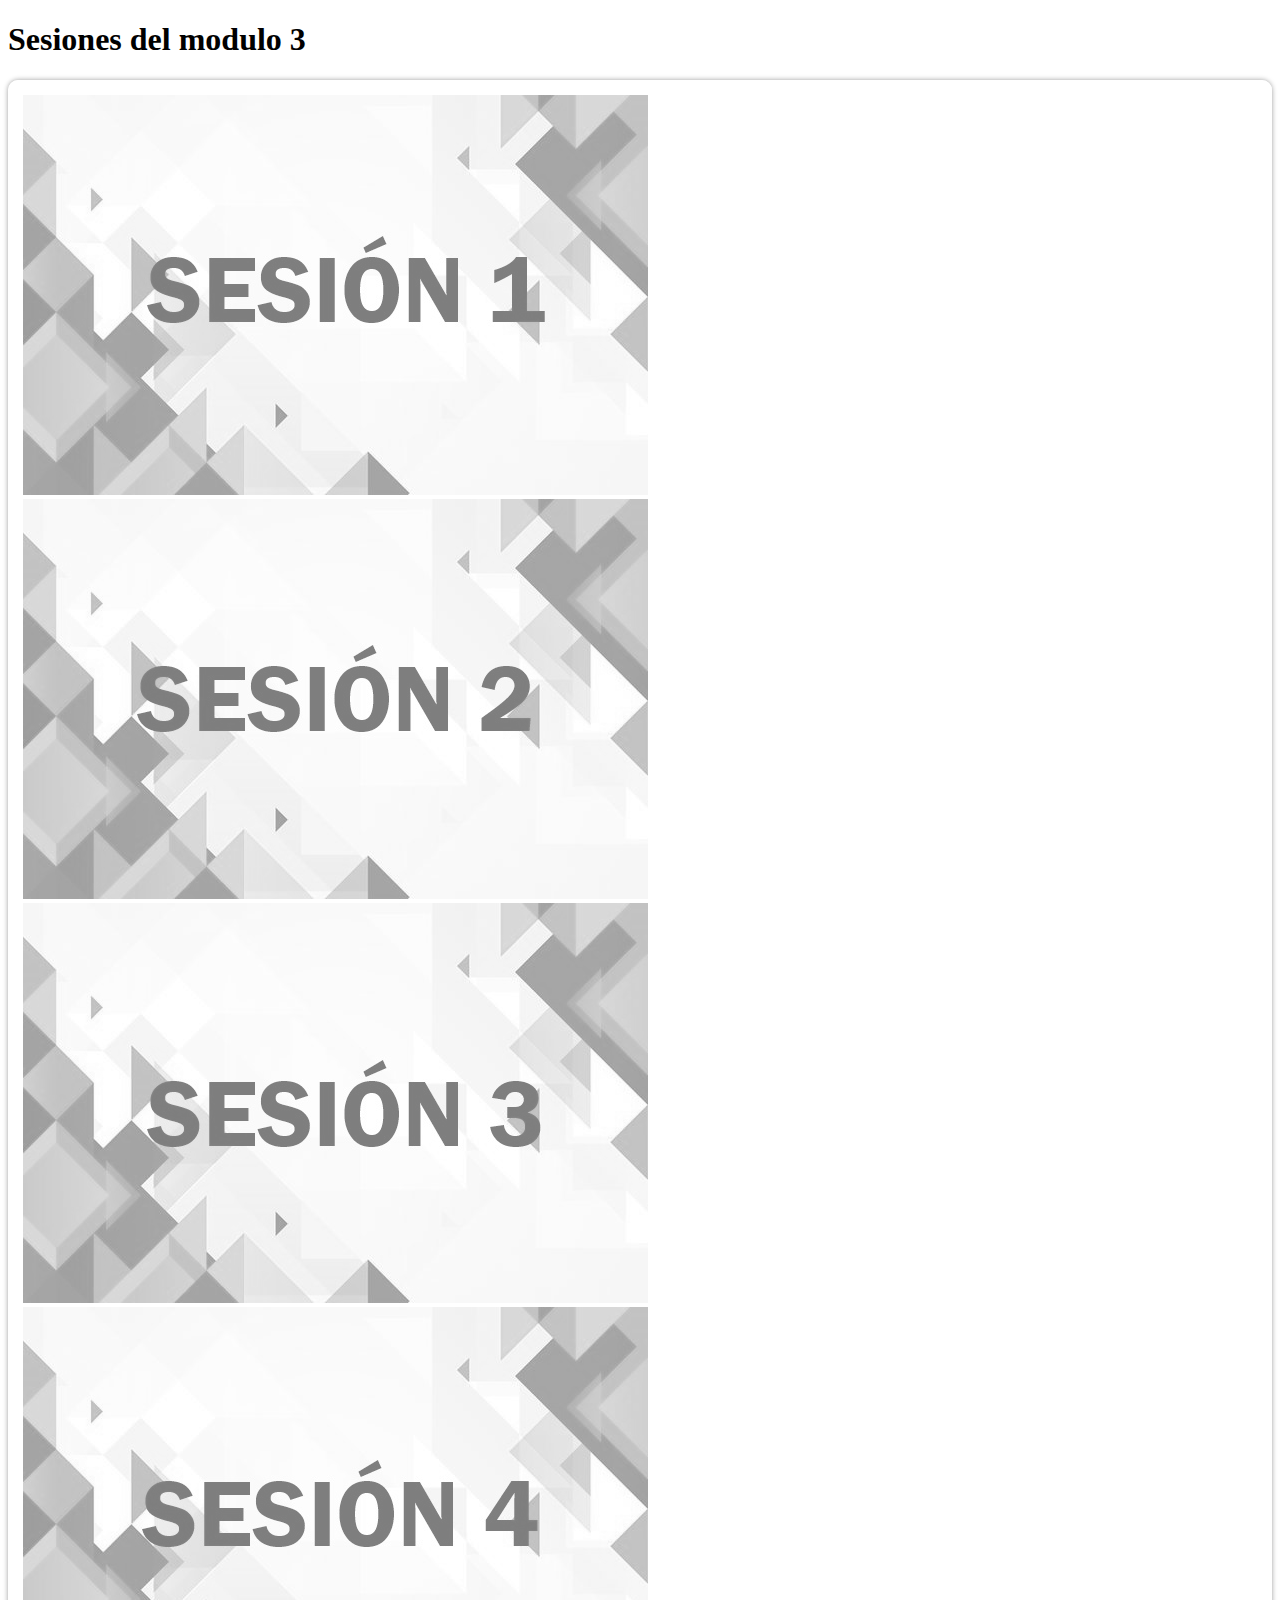
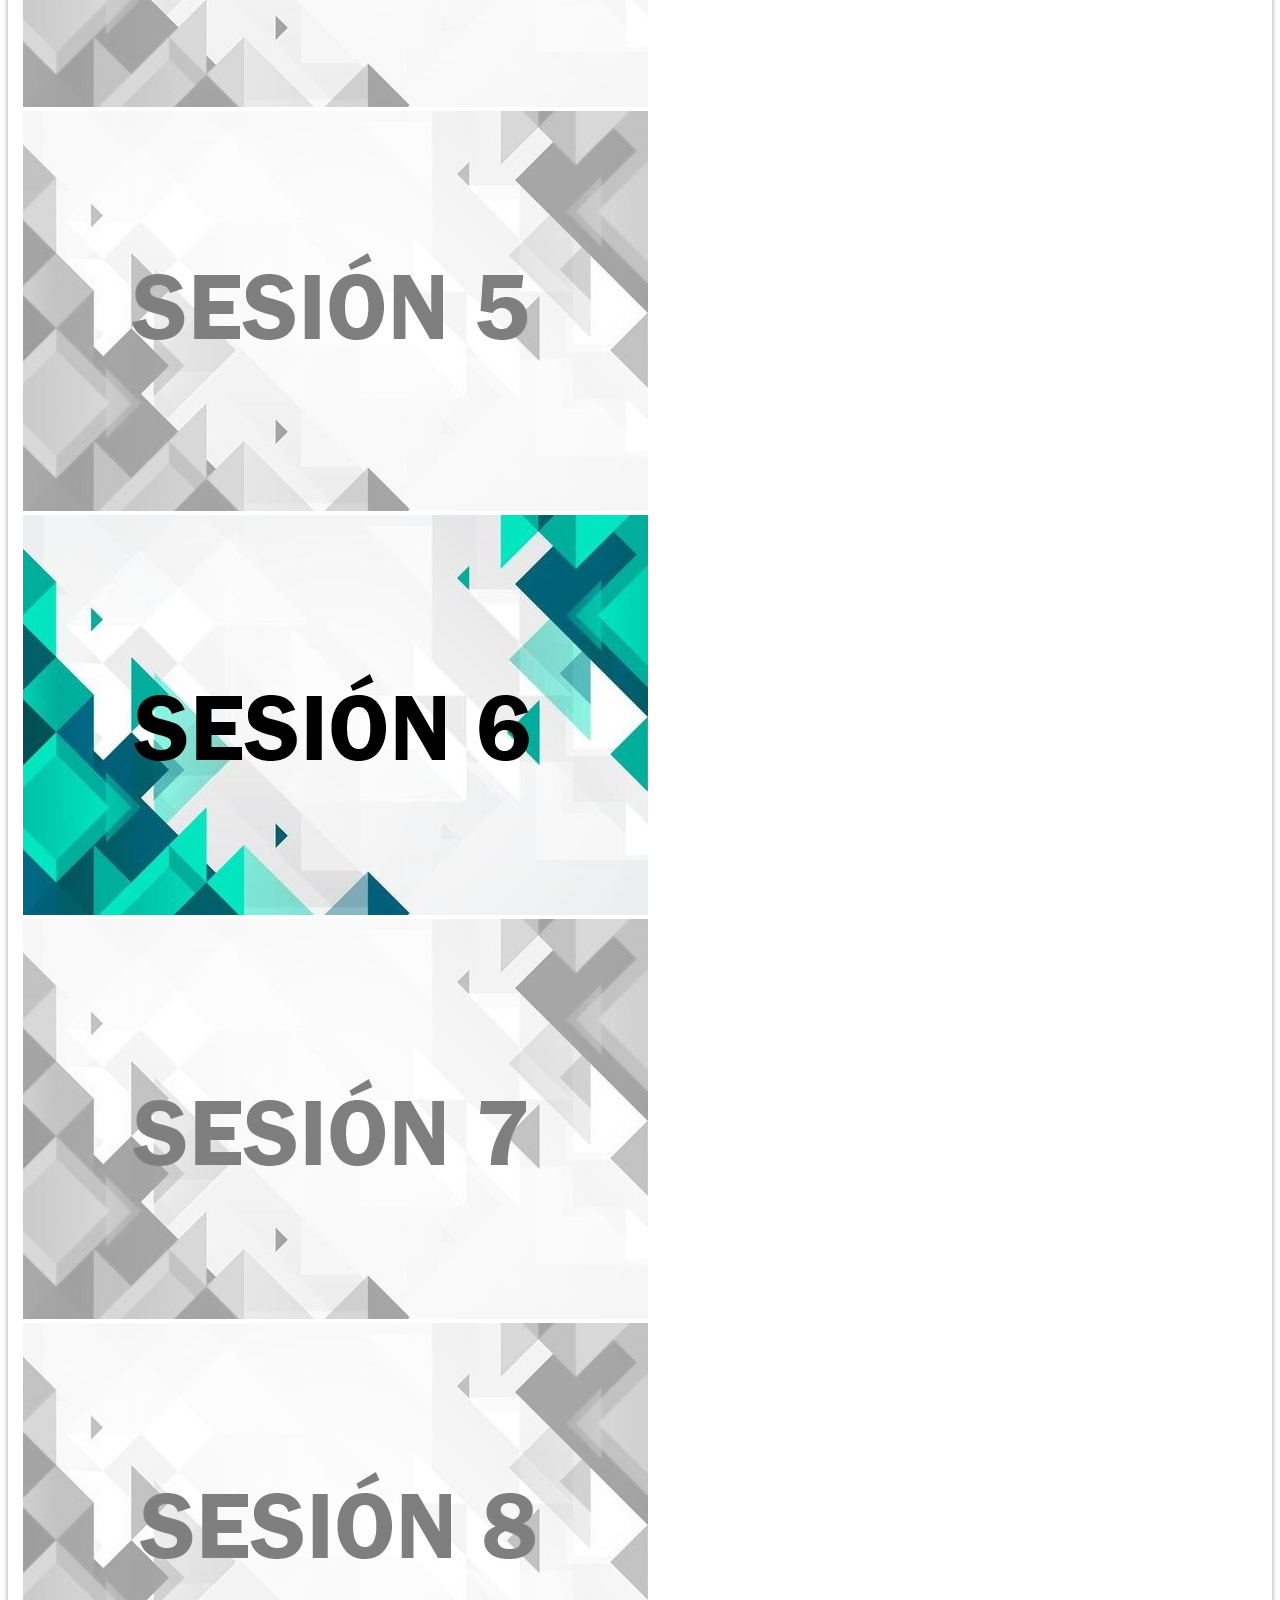
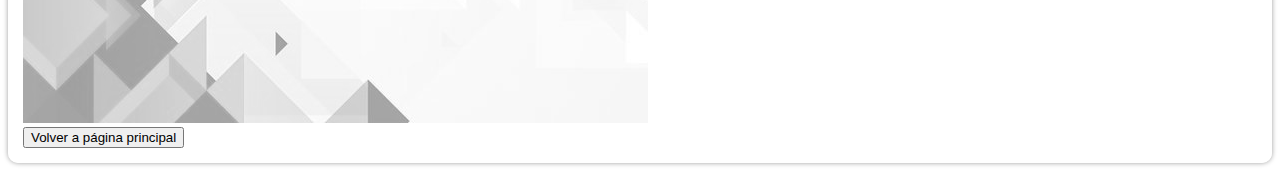
==== modulo_3/index.html @ ca8067cf "Se creo la estructura base de los modulos y sesiones" ====
<!DOCTYPE html>
<html lang="en">

<head>
    <meta charset="UTF-8">
    <meta name="viewport" content="width=device-width, initial-scale=1.0">
    <link rel="stylesheet" href="../assets/css/main.css">

    <link href="https://cdn.jsdelivr.net/npm/bootstrap@5.0.2/dist/css/bootstrap.min.css" rel="stylesheet"
        integrity="sha384-EVSTQN3/azprG1Anm3QDgpJLIm9Nao0Yz1ztcQTwFspd3yD65VohhpuuCOmLASjC" crossorigin="anonymous">

    <title>Team 2 | Unión y Fortaleza</title>
</head>

<body>
    <div class="container">
        <div class="row">
            <div class="col text-center text-white mt-4">
                <h1>Sesiones del modulo 3</h1>
            </div>
        </div>
        <div class="row">
            <div class="col">
                <div class="cajaSesiones mt-4">
                    <div class="row">
                        <div class="col col-md-3 mb-4">
                            <div class="card" style="width: 18rem;">
                                <a href="#">
                                    <img src="../assets/img/sesion1.jpg" class="card-img-top disabled" alt="Sesion">
                                </a>                                
                            </div>
                        </div>
                        <div class="col col-md-3 mb-4">
                            <div class="card" style="width: 18rem;">
                                <a href="#">
                                    <img src="../assets/img/sesion2.jpg" class="card-img-top disabled" alt="Sesion">
                                </a>                                
                            </div>
                        </div>
                        <div class="col col-md-3 mb-4">
                            <div class="card" style="width: 18rem;">
                                <a href="#">
                                    <img src="../assets/img/sesion3.jpg" class="card-img-top disabled" alt="Sesion">
                                </a>                                
                            </div>
                        </div>
                        <div class="col col-md-3 mb-4">
                            <div class="card" style="width: 18rem;">
                                <a href="#">
                                    <img src="../assets/img/sesion4.jpg" class="card-img-top disabled" alt="Sesion">
                                </a>                                
                            </div>
                        </div>
                        <div class="col col-md-3 mb-4">
                            <div class="card" style="width: 18rem;">
                                <a href="#">
                                    <img src="../assets/img/sesion5.jpg" class="card-img-top disabled" alt="Sesion">
                                </a>                                
                            </div>
                        </div>
                        <div class="col col-md-3 mb-4">
                            <div class="card" style="width: 18rem;">
                                <a href="sesion_6/index.html">
                                    <img src="../assets/img/sesion6.jpg" class="card-img-top" alt="Sesion">
                                </a>                                
                            </div>
                        </div>
                        <div class="col col-md-3 mb-4">
                            <div class="card" style="width: 18rem;">
                                <a href="#">
                                    <img src="../assets/img/sesion7.jpg" class="card-img-top disabled" alt="Sesion">
                                </a>                                
                            </div>
                        </div>
                        <div class="col col-md-3 mb-4">
                            <div class="card" style="width: 18rem;">
                                <a href="#">
                                    <img src="../assets/img/sesion8.jpg" class="card-img-top disabled" alt="Sesion">
                                </a>                                
                            </div>
                        </div>
                    </div>
                    <div class="row">
                        <div class="col">
                            <a href="../index.html">
                                <button class="btn btn-success">Volver a página principal</button>
                            </a>
                        </div>
                    </div>
                </div>
            </div>
        </div>
    </div>

    <script src="assets/js/main.js"></script>

    <script src="https://cdn.jsdelivr.net/npm/bootstrap@5.0.2/dist/js/bootstrap.bundle.min.js"
        integrity="sha384-MrcW6ZMFYlzcLA8Nl+NtUVF0sA7MsXsP1UyJoMp4YLEuNSfAP+JcXn/tWtIaxVXM"
        crossorigin="anonymous"></script>
</body>

</html>
---- assets/css/main.css ----
/* estilo */
body{
    background-image: url(https://soft-surge.com/wp-content/uploads/2022/12/what-is-web-development-1024x576.webp);
background-size: cover;
    background-repeat: no-repeat;
}

.cajaSesiones{
    background-color: rgba(255, 255, 255, 0.79);
    padding: 15px;
    border-radius: 10px;
    box-shadow: 0px 0px 5px rgb(157, 157, 157);
}
.card-img-top:hover {
    transform: scale(1.05);
    transition: transform 0.5s ease;
    box-shadow: 0px 0px 7px rgb(106, 106, 106);
}

.disabled {
    filter: grayscale(100%);
    opacity: 0.5;
    cursor: not-allowed;
}
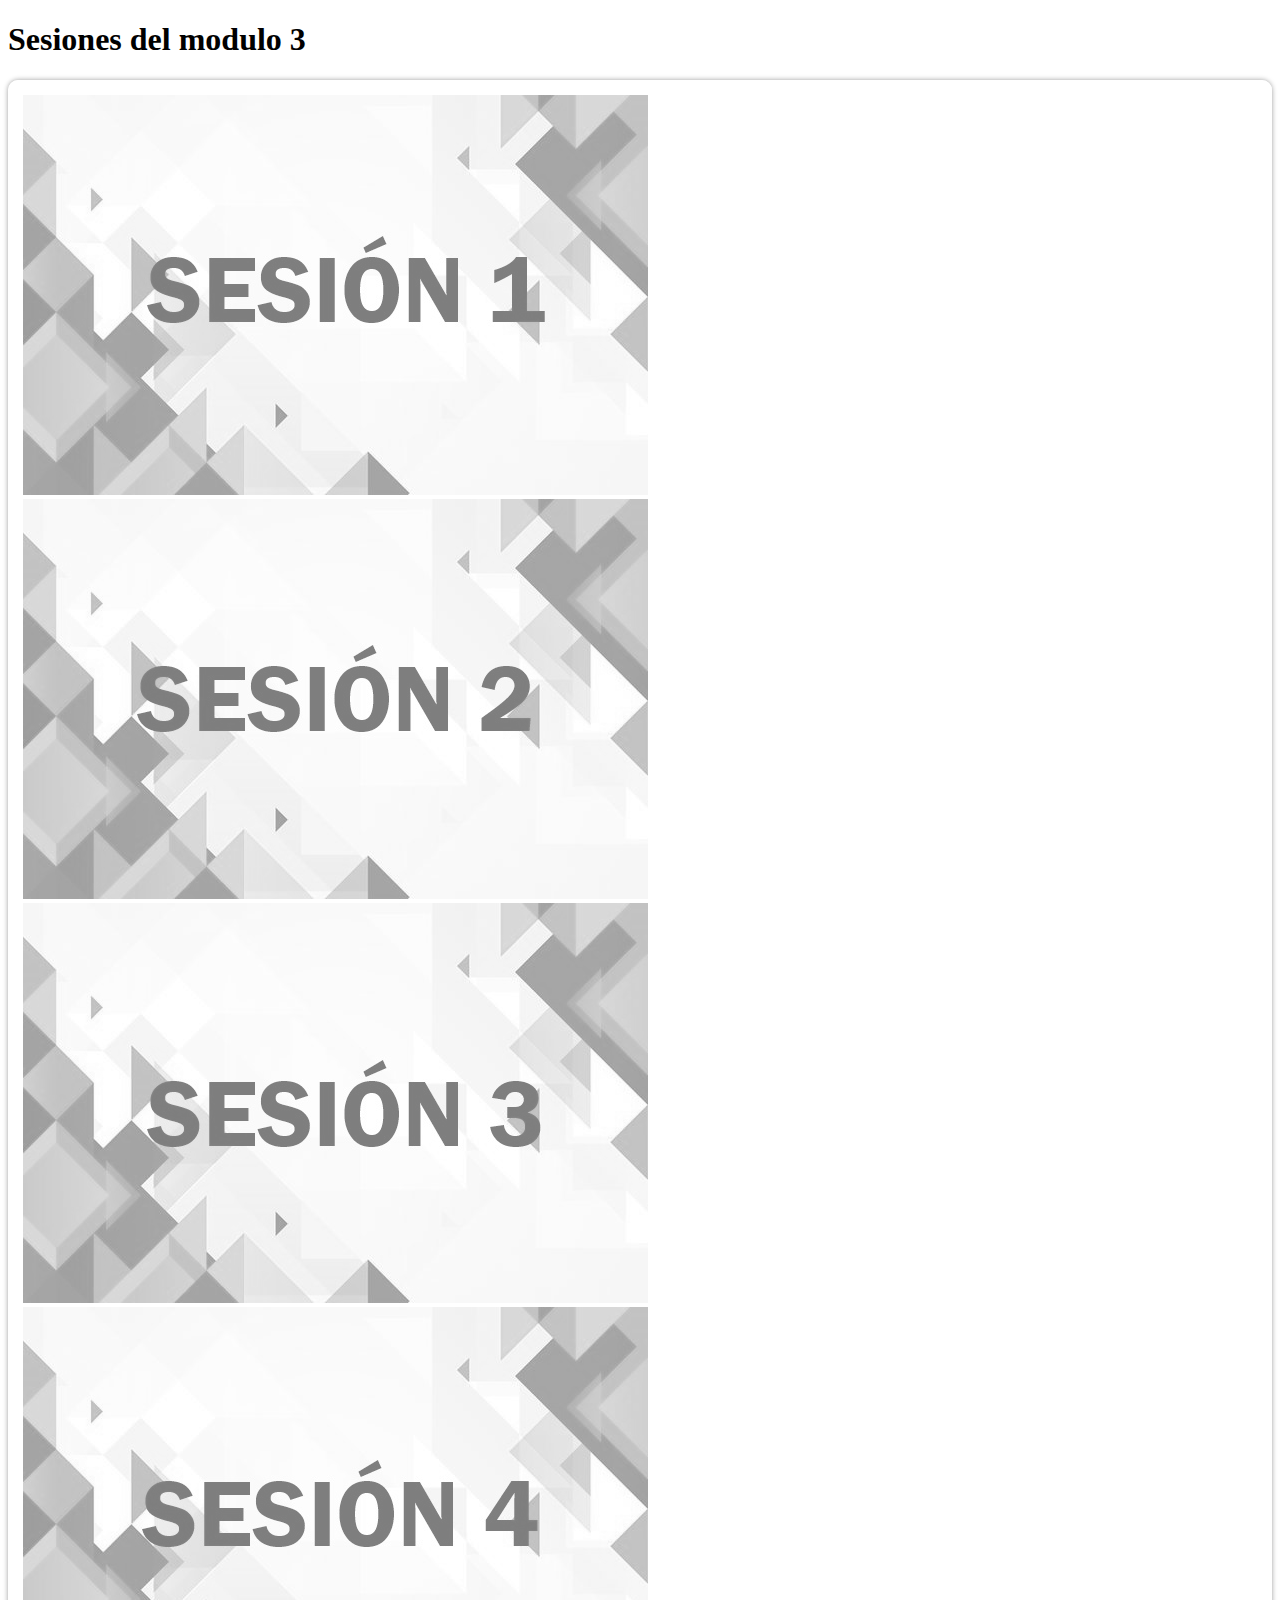
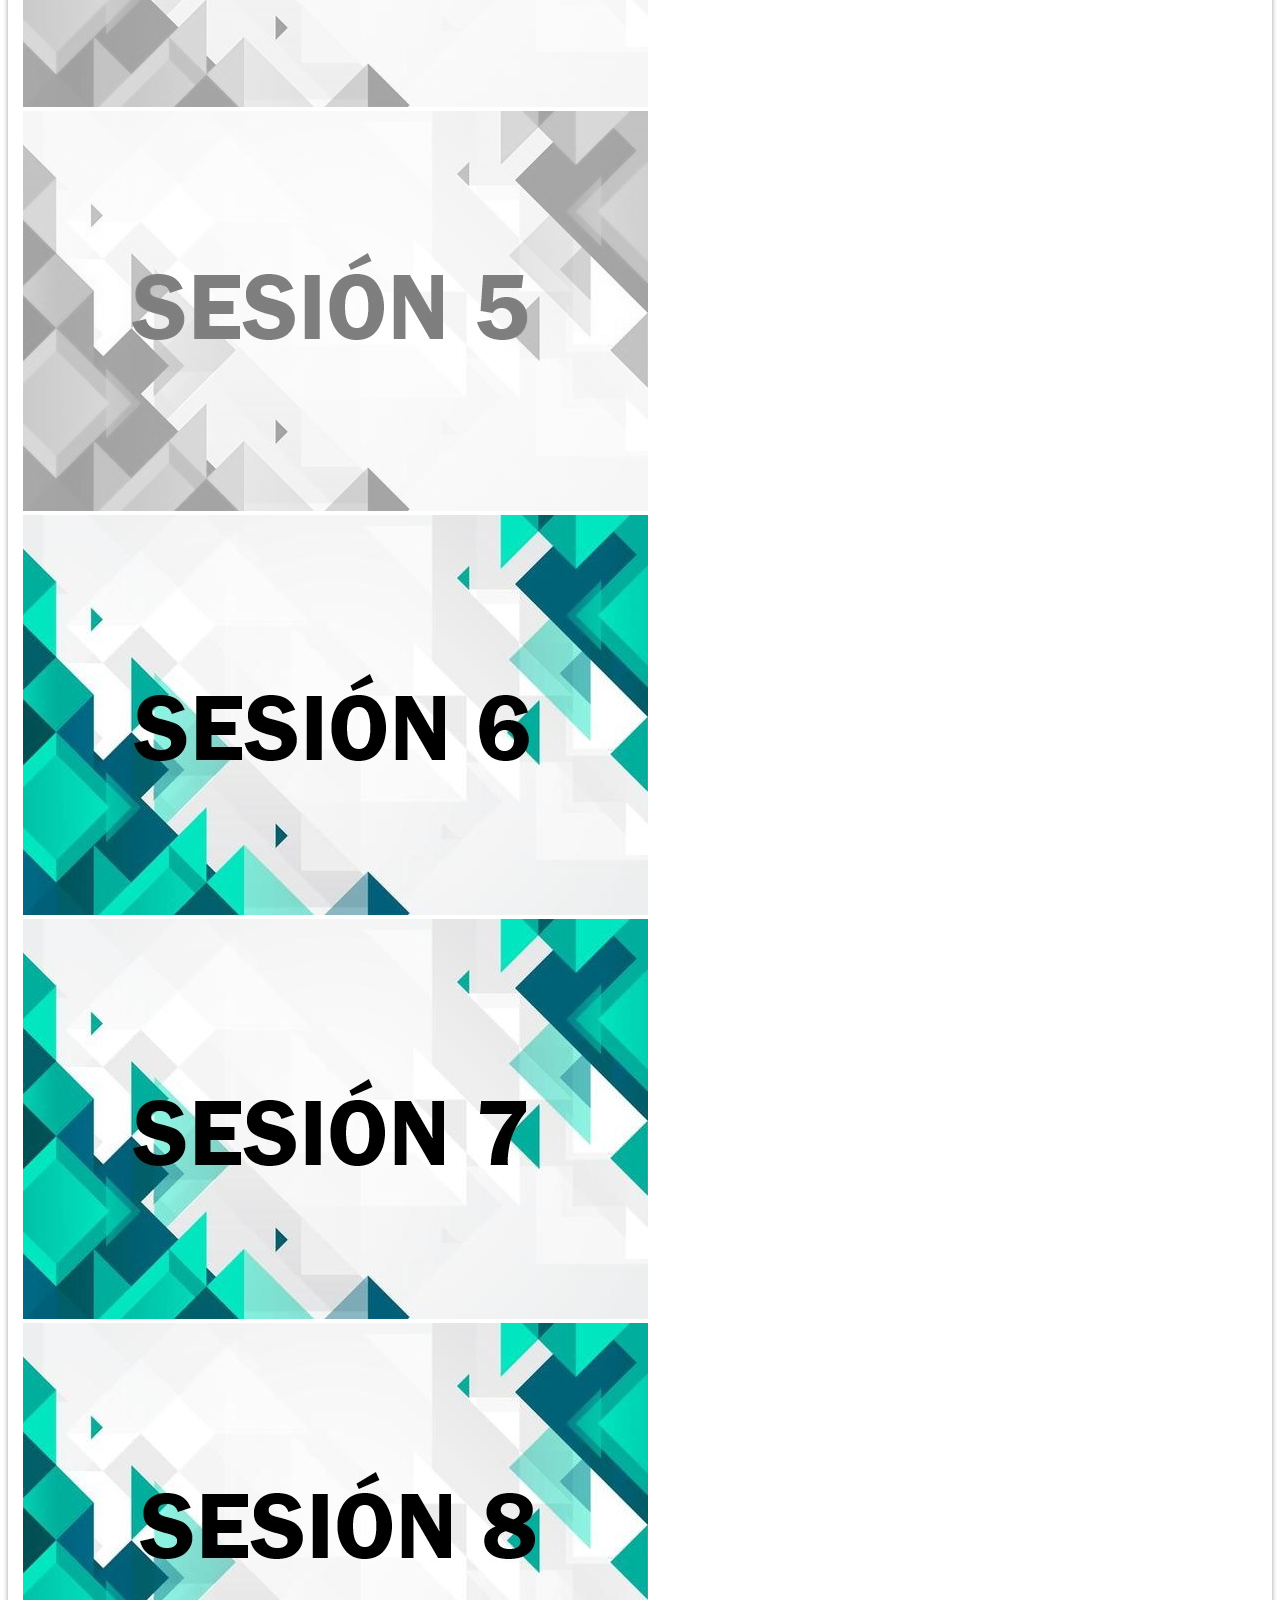
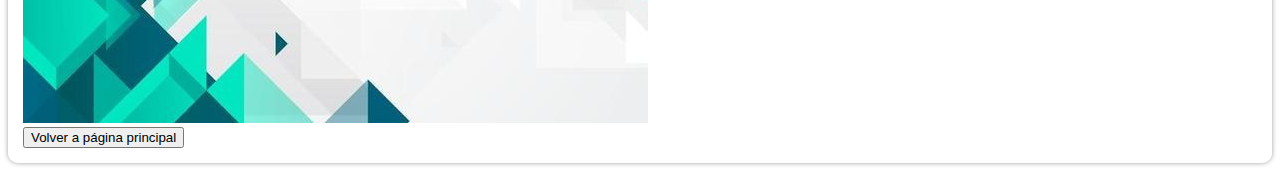
==== commit 6dc987a3: "añadimos la sesion 8, ejercicio de comprobación" ====
--- a/modulo_3/index.html
+++ b/modulo_3/index.html
@@ -27,56 +27,56 @@
                             <div class="card" style="width: 18rem;">
                                 <a href="#">
                                     <img src="../assets/img/sesion1.jpg" class="card-img-top disabled" alt="Sesion">
-                                </a>                                
+                                </a>
                             </div>
                         </div>
                         <div class="col col-md-3 mb-4">
                             <div class="card" style="width: 18rem;">
                                 <a href="#">
                                     <img src="../assets/img/sesion2.jpg" class="card-img-top disabled" alt="Sesion">
-                                </a>                                
+                                </a>
                             </div>
                         </div>
                         <div class="col col-md-3 mb-4">
                             <div class="card" style="width: 18rem;">
                                 <a href="#">
                                     <img src="../assets/img/sesion3.jpg" class="card-img-top disabled" alt="Sesion">
-                                </a>                                
+                                </a>
                             </div>
                         </div>
                         <div class="col col-md-3 mb-4">
                             <div class="card" style="width: 18rem;">
                                 <a href="#">
                                     <img src="../assets/img/sesion4.jpg" class="card-img-top disabled" alt="Sesion">
-                                </a>                                
+                                </a>
                             </div>
                         </div>
                         <div class="col col-md-3 mb-4">
                             <div class="card" style="width: 18rem;">
                                 <a href="#">
                                     <img src="../assets/img/sesion5.jpg" class="card-img-top disabled" alt="Sesion">
-                                </a>                                
+                                </a>
                             </div>
                         </div>
                         <div class="col col-md-3 mb-4">
                             <div class="card" style="width: 18rem;">
-                                <a href="sesion_6/index.html">
+                                <a href="sesion_6/ejercicio/index.html">
                                     <img src="../assets/img/sesion6.jpg" class="card-img-top" alt="Sesion">
-                                </a>                                
+                                </a>
                             </div>
                         </div>
                         <div class="col col-md-3 mb-4">
                             <div class="card" style="width: 18rem;">
-                                <a href="#">
-                                    <img src="../assets/img/sesion7.jpg" class="card-img-top disabled" alt="Sesion">
-                                </a>                                
+                                <a href="/modulo_3/sesion_7/index.html">
+                                    <img src="../assets/img/sesion7.jpg" class="card-img-top" alt="Sesion">
+                                </a>
                             </div>
                         </div>
                         <div class="col col-md-3 mb-4">
                             <div class="card" style="width: 18rem;">
-                                <a href="#">
-                                    <img src="../assets/img/sesion8.jpg" class="card-img-top disabled" alt="Sesion">
-                                </a>                                
+                                <a href="https://mikechile.github.io/reserva_hotelera/">
+                                    <img src="../assets/img/sesion8.jpg" class="card-img-top" alt="Sesion">
+                                </a>
                             </div>
                         </div>
                     </div>
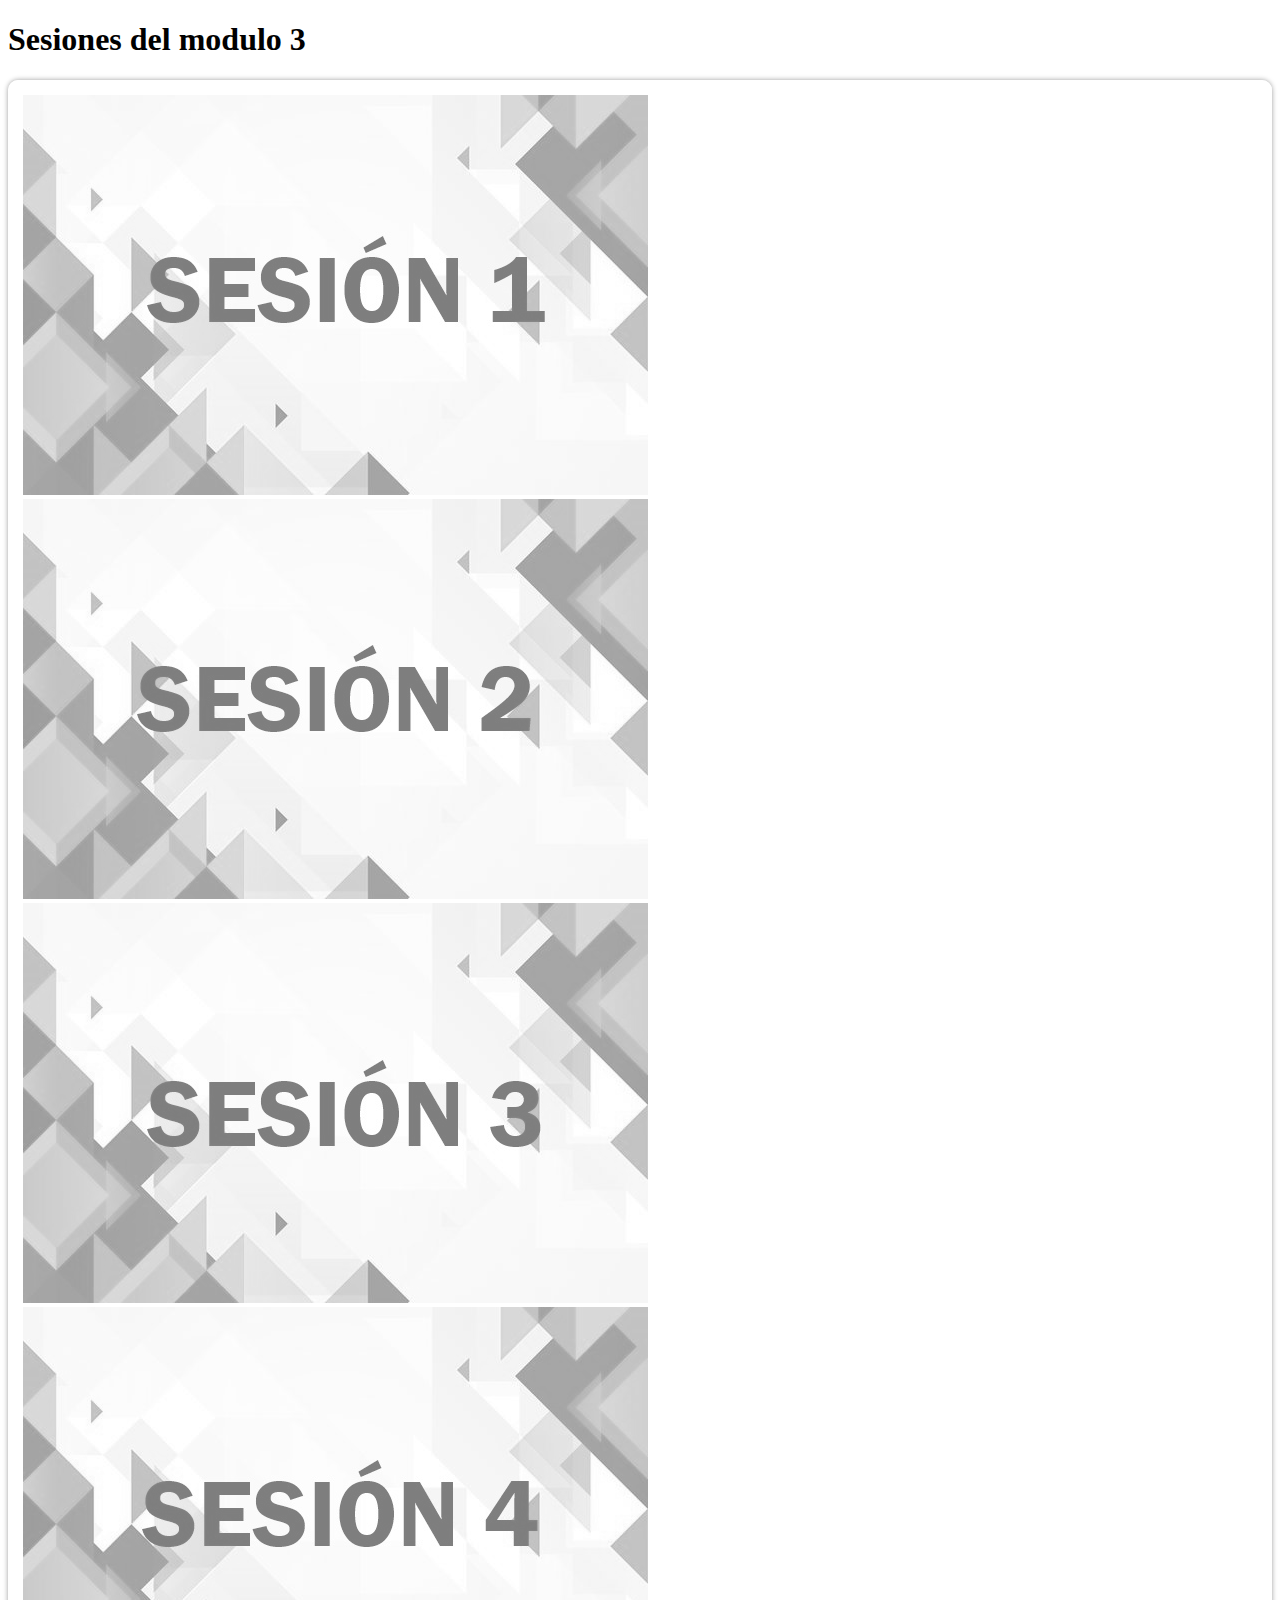
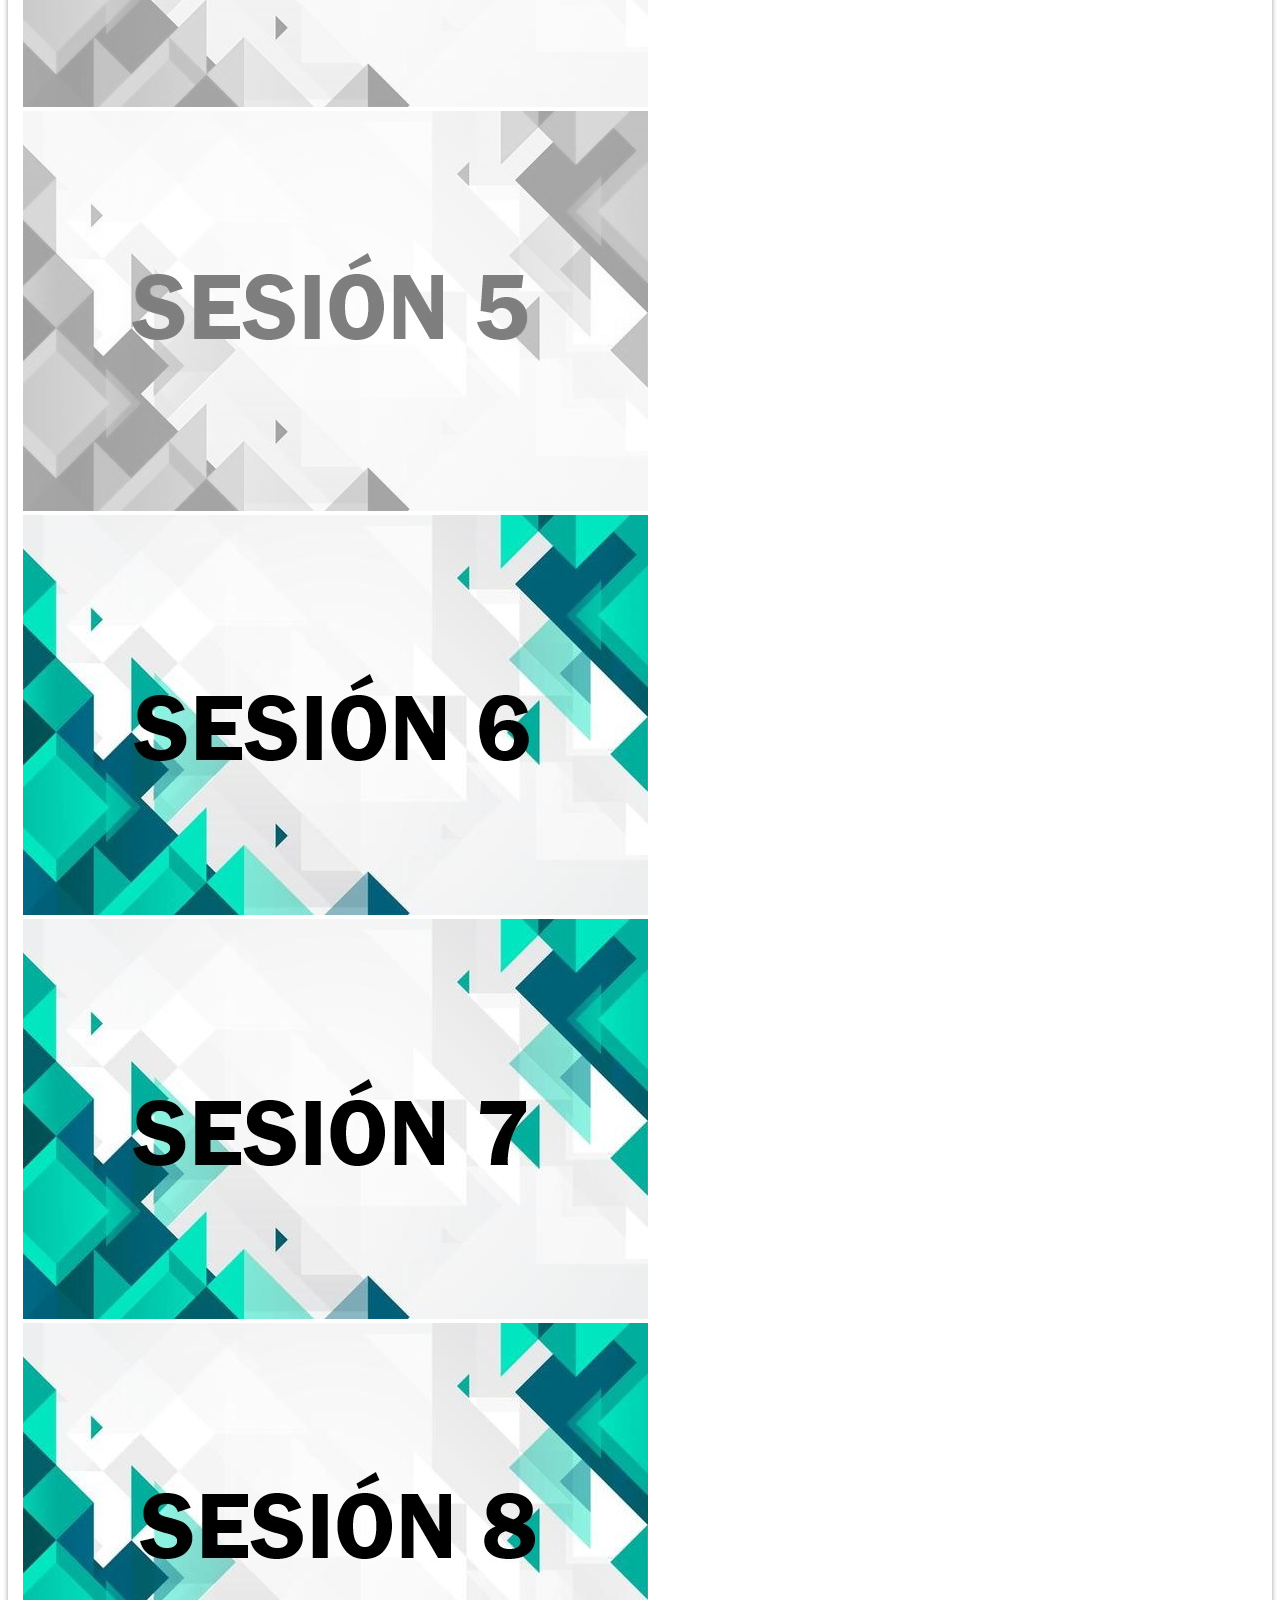
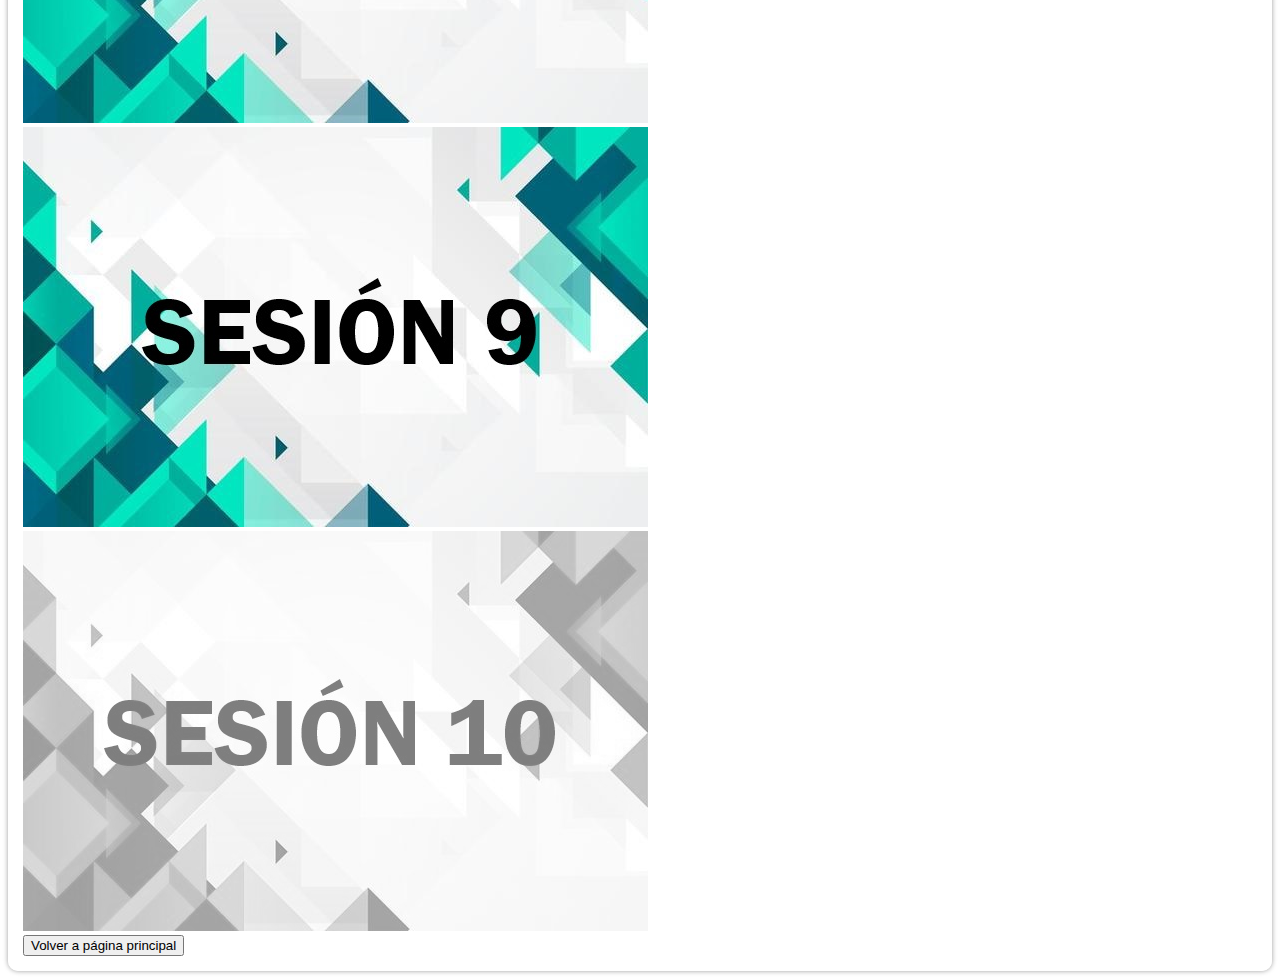
==== commit 35751a39: "sesion 9" ====
--- a/modulo_3/index.html
+++ b/modulo_3/index.html
@@ -67,7 +67,7 @@
                         </div>
                         <div class="col col-md-3 mb-4">
                             <div class="card" style="width: 18rem;">
-                                <a href="/modulo_3/sesion_7/index.html">
+                                <a href="/team2/modulo_3/sesion_7/index.html">
                                     <img src="../assets/img/sesion7.jpg" class="card-img-top" alt="Sesion">
                                 </a>
                             </div>
@@ -76,6 +76,20 @@
                             <div class="card" style="width: 18rem;">
                                 <a href="https://mikechile.github.io/reserva_hotelera/">
                                     <img src="../assets/img/sesion8.jpg" class="card-img-top" alt="Sesion">
+                                </a>
+                            </div>
+                        </div>
+                        <div class="col col-md-3 mb-4">
+                            <div class="card" style="width: 18rem;">
+                                <a href="https://mikechile.github.io/dados/">
+                                    <img src="../assets/img/sesion9.jpg" class="card-img-top" alt="Sesion">
+                                </a>
+                            </div>
+                        </div>
+                        <div class="col col-md-3 mb-4">
+                            <div class="card" style="width: 18rem;">
+                                <a href="/">
+                                    <img src="../assets/img/sesion10.jpg" class="card-img-top disabled" alt="Sesion">
                                 </a>
                             </div>
                         </div>
